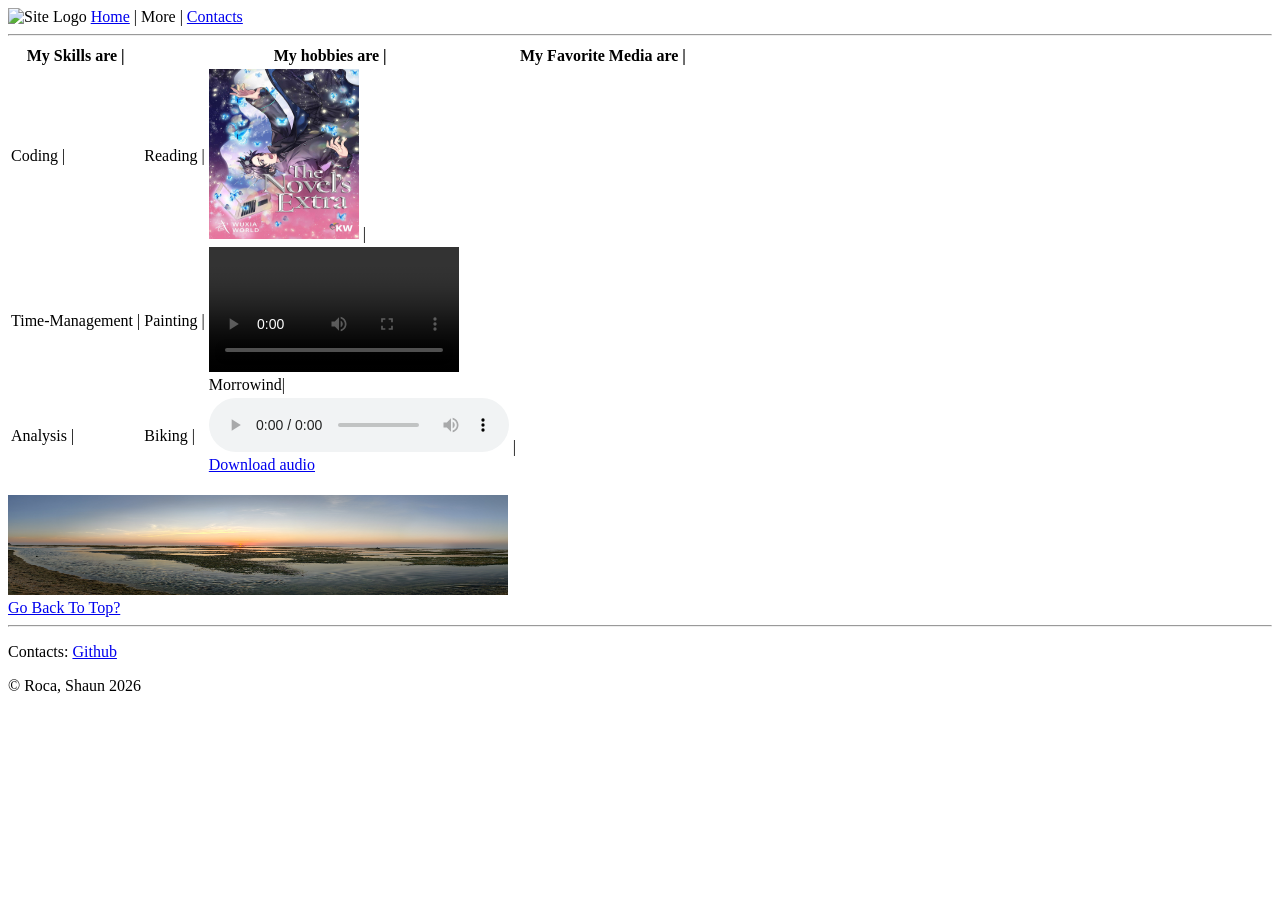
==== more.html @ 18b6b0e0 "Add files via upload" ====
<!DOCTYPE html>
<html>
    <head>
    <meta charset="UTF-8">
    <meta name="viewport" content="width=device-width, initial-scale=1.0">
    <title>Introduction HTML by Shaun Stephen O. Roca</title>
</head>
    <body>
        <header>
            <nav>
                <img src="https://upload.wikimedia.org/wikipedia/commons/0/0d/Abstergo.png?utm_source=commons.wikimedia.org&utm_campaign=index&utm_content=original" alt="Site Logo" width="50" height="50"/>
                <a href="index.html">Home</a> |
                <a id="top">More</a> |
                <a href="#down">Contacts</a>
            </nav>
            <hr>
        </header>

        <main>
            <table >
            <tr>
                <th>My Skills are |</th>
                <th colspan="2">My hobbies are |</th>
                <th>My Favorite Media are |</th>
            </tr>
                
            <tr>
                <td>Coding |</td>
                <td>Reading |</td>
                <td><img src="tne.jpg" alt="The Novel's Extra" width="150" height="170"/> |</td>
            </tr>

            <tr>
                <td>Time-Management |</td>
                <td>Painting |</td>
                <td><video controls width="250"><source src="mor.webm" type="video/webm">
                            <source src="mor.mp4" type="video/mp4">
                    </video> <br>Morrowind|
                </td>
            </tr>

            <tr>
                <td>Analysis |</td>
                <td>Biking |</td>
                <td><audio controls src="aty.m4a">
                    Your browser does not support the audio element
                    </audio> |<br>
                    <a href="aty.m4a">Download audio</a>
                </td>
            </tr>

        </table>
       <br>
        <img src="foot.jpg" alt="Beach panorama" width="500" height="100"/>
        </main>
    
        <a href="#top">Go Back To Top?</a>
        <hr>
        <footer>
            <p> <a id="down">Contacts</a>: 
            <a href="https://github.com/CGEMIYA?tab=repositories" target="_blank">Github</a>
            </p>
            <p>&copy; Roca, Shaun 2026</p>
        </footer>
    </body>



</html>
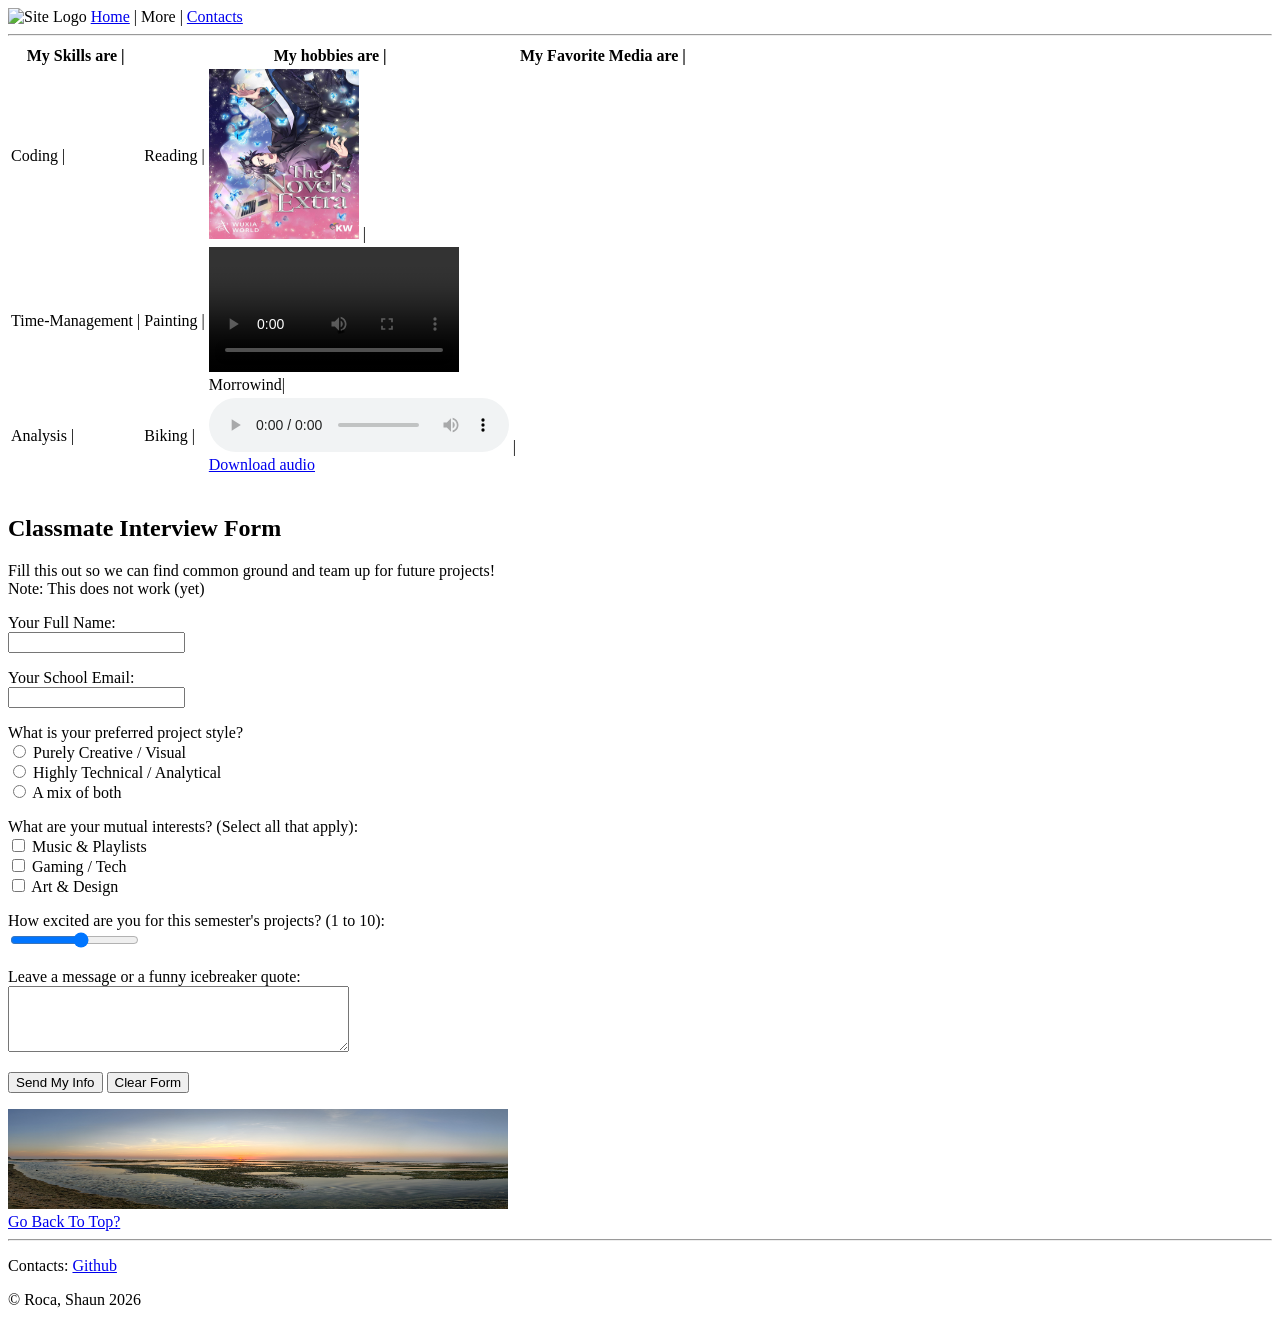
==== commit 85bdc69b: "Added forms, I forgot Added forms, I forgot, thankfully I remembered last minute." ====
--- a/more.html
+++ b/more.html
@@ -51,6 +51,72 @@
 
         </table>
        <br>
+
+       <section>
+            <h2>Classmate Interview Form</h2>
+            <p>Fill this out so we can find common ground and team up for future projects!
+                <br>
+                Note: This does not work (yet)
+            </p>
+
+            <form>
+                <!-- Input Type 1: Text -->
+                <p>
+                    <label for="student-name">Your Full Name:</label><br>
+                    <input type="text" id="student-name" name="studentName" required>
+                </p>
+
+                <!-- Input Type 2: Email -->
+                <p>
+                    <label for="student-email">Your School Email:</label><br>
+                    <input type="email" id="student-email" name="studentEmail" required>
+                </p>
+
+                <!-- Input Type 3: Radio Buttons -->
+                <p>
+                    <label>What is your preferred project style?</label><br>
+                    <input type="radio" id="style-creative" name="projectStyle" value="creative">
+                    <label for="style-creative">Purely Creative / Visual</label><br>
+                    
+                    <input type="radio" id="style-technical" name="projectStyle" value="technical">
+                    <label for="style-technical">Highly Technical / Analytical</label><br>
+                    
+                    <input type="radio" id="style-balanced" name="projectStyle" value="balanced">
+                    <label for="style-balanced">A mix of both</label>
+                </p>
+
+                <!-- Input Type 4: Checkboxes -->
+                <p>
+                    <label>What are your mutual interests? (Select all that apply):</label><br>
+                    <input type="checkbox" id="interest-music" name="interests" value="music">
+                    <label for="interest-music">Music & Playlists</label><br>
+                    
+                    <input type="checkbox" id="interest-gaming" name="interests" value="gaming">
+                    <label for="interest-gaming">Gaming / Tech</label><br>
+                    
+                    <input type="checkbox" id="interest-art" name="interests" value="art">
+                    <label for="interest-art">Art & Design</label>
+                </p>
+
+                <!-- Input Type 5: Range scale of 1-10 -->
+                <p>
+                    <label for="energy-level">How excited are you for this semester's projects? (1 to 10):</label><br>
+                    <input type="range" id="energy-level" name="energyLevel" min="1" max="10">
+                </p>
+
+                <!-- Input Type 6: Textarea -->
+                <p>
+                    <label for="message">Leave a message or a funny icebreaker quote:</label><br>
+                    <textarea id="message" name="userMessage" rows="4" cols="40"></textarea>
+                </p>
+
+                <!-- Submit Button -->
+                <p>
+                    <input type="submit" value="Send My Info">
+                    <input type="reset" value="Clear Form">
+                </p>
+            </form>
+        </section>
         <img src="foot.jpg" alt="Beach panorama" width="500" height="100"/>
         </main>
     
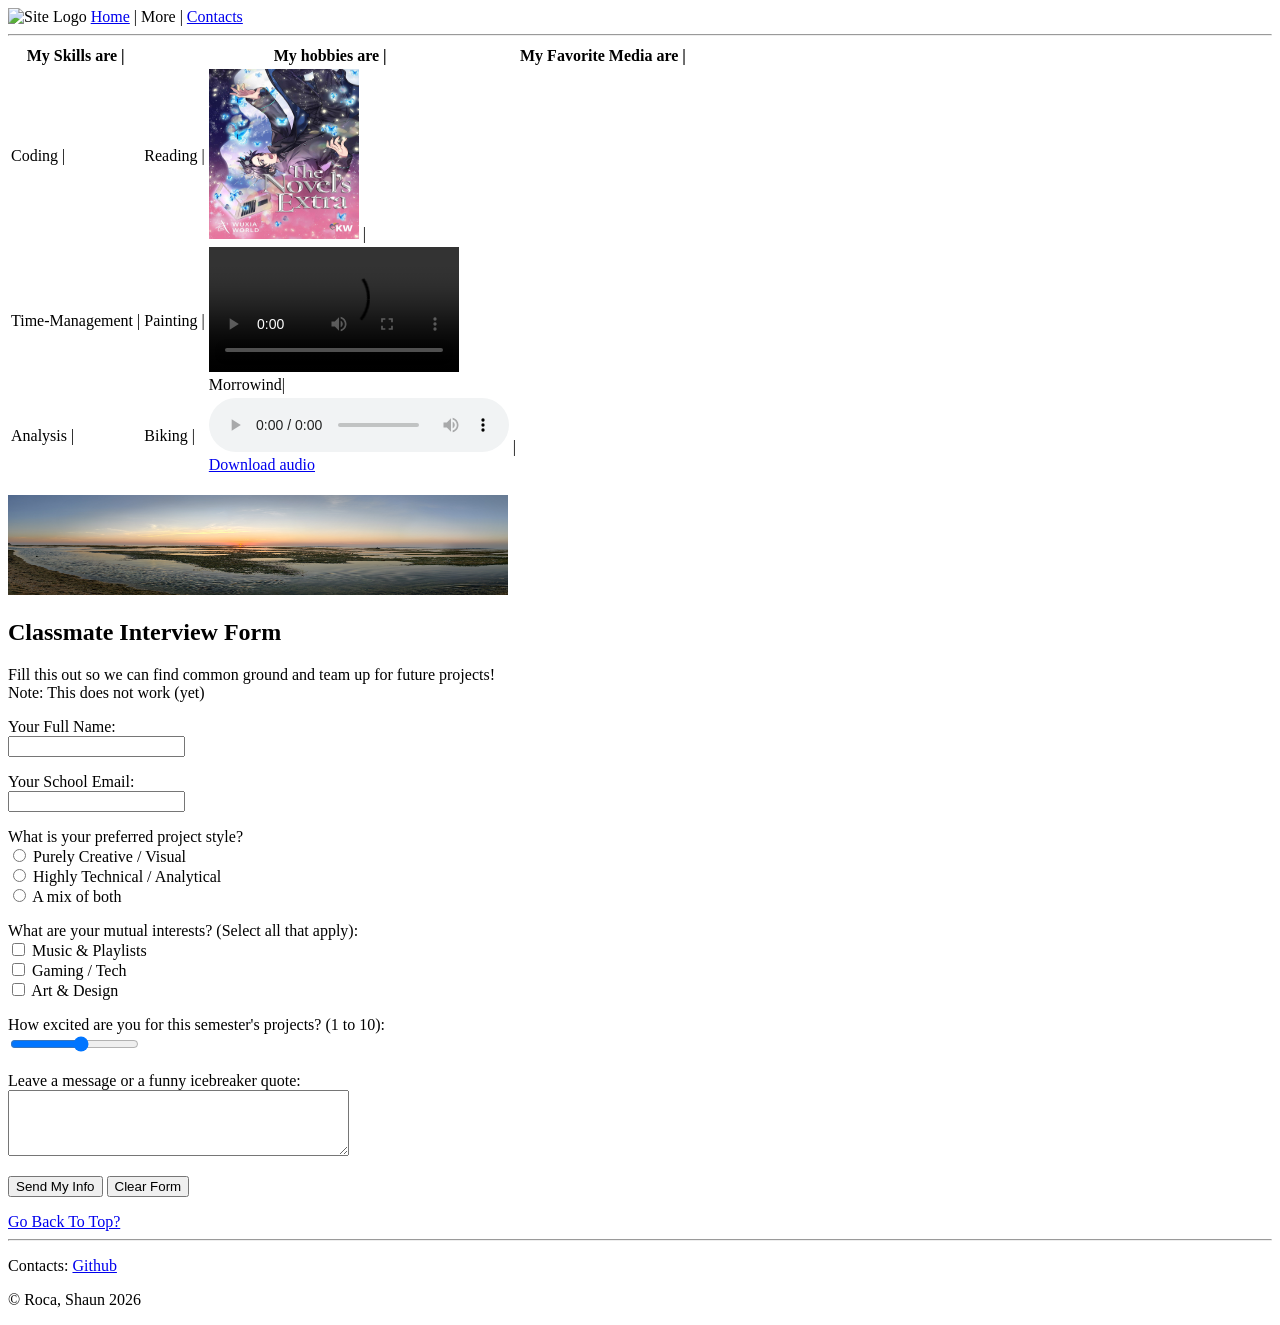
==== commit aa90fb28: "Add files via upload" ====
--- a/more.html
+++ b/more.html
@@ -52,7 +52,11 @@
         </table>
        <br>
 
-       <section>
+       
+        <img src="foot.jpg" alt="Beach panorama" width="500" height="100"/>
+        </main>
+
+        <section>
             <h2>Classmate Interview Form</h2>
             <p>Fill this out so we can find common ground and team up for future projects!
                 <br>
@@ -117,8 +121,6 @@
                 </p>
             </form>
         </section>
-        <img src="foot.jpg" alt="Beach panorama" width="500" height="100"/>
-        </main>
     
         <a href="#top">Go Back To Top?</a>
         <hr>
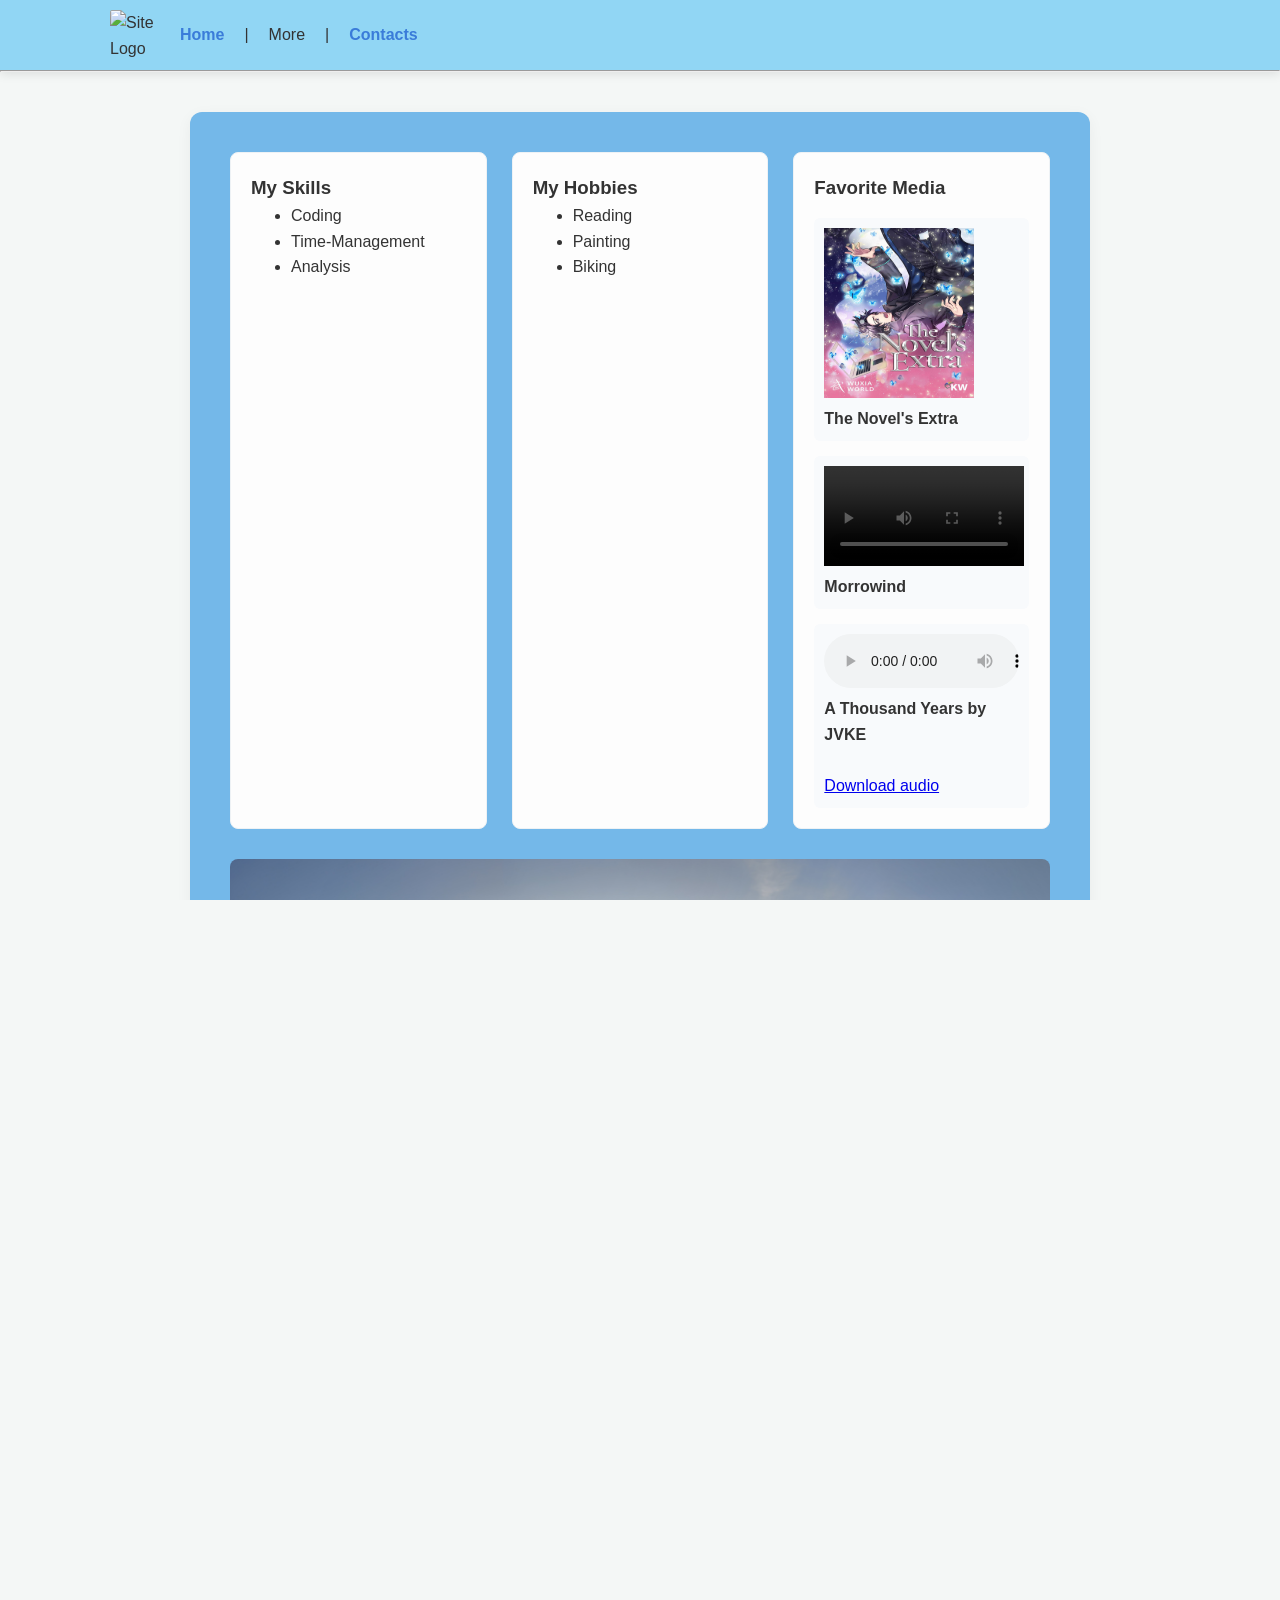
==== commit 7c0e048d: "New upload with css" ====
--- a/more.html
+++ b/more.html
@@ -3,62 +3,73 @@
     <head>
     <meta charset="UTF-8">
     <meta name="viewport" content="width=device-width, initial-scale=1.0">
+    <link rel="stylesheet" type="text/css" media="all" href="styles.css">
     <title>Introduction HTML by Shaun Stephen O. Roca</title>
 </head>
+    
     <body>
         <header>
             <nav>
-                <img src="https://upload.wikimedia.org/wikipedia/commons/0/0d/Abstergo.png?utm_source=commons.wikimedia.org&utm_campaign=index&utm_content=original" alt="Site Logo" width="50" height="50"/>
+                <img src="https://upload.wikimedia.org/wikipedia/commons/0/0d/Abstergo.png?utm_source=commons.wikimedia.org&utm_campaign=index&utm_content=original" alt="Site Logo" width="50" height="50">
                 <a href="index.html">Home</a> |
-                <a id="top">More</a> |
+                <p>More</p> |
                 <a href="#down">Contacts</a>
             </nav>
             <hr>
         </header>
 
         <main>
-            <table >
-            <tr>
-                <th>My Skills are |</th>
-                <th colspan="2">My hobbies are |</th>
-                <th>My Favorite Media are |</th>
-            </tr>
+
+            <div class="showcase-grid">
+            <div class="grid-card">
+                <h3>My Skills</h3>
+                <ul>
+                    <li>Coding</li>
+                    <li>Time-Management</li>
+                    <li>Analysis</li>
+                </ul>
+            </div>
+
+            <div class="grid-card">
+                <h3>My Hobbies</h3>
+                <ul>
+                    <li>Reading</li>
+                    <li>Painting</li>
+                    <li>Biking</li>
+                </ul>
+            </div>
+
+            <div class="grid-card">
+                <h3>Favorite Media</h3>
                 
-            <tr>
-                <td>Coding |</td>
-                <td>Reading |</td>
-                <td><img src="tne.jpg" alt="The Novel's Extra" width="150" height="170"/> |</td>
-            </tr>
+                <div class="media-item">
+                    <img src="tne.jpg" alt="The Novel's Extra" width="150" height="170"/>
+                    <p><strong>The Novel's Extra</strong></p>
+                </div>
 
-            <tr>
-                <td>Time-Management |</td>
-                <td>Painting |</td>
-                <td><video controls width="250"><source src="mor.webm" type="video/webm">
-                            <source src="mor.mp4" type="video/mp4">
-                    </video> <br>Morrowind|
-                </td>
-            </tr>
+                <div class="media-item">
+                    <video controls width="200">
+                        <source src="mor.webm" type="video/webm">
+                        <source src="mor.mp4" type="video/mp4">
+                    </video>
+                    <p><strong>Morrowind</strong></p>
+                </div>
 
-            <tr>
-                <td>Analysis |</td>
-                <td>Biking |</td>
-                <td><audio controls src="aty.m4a">
-                    Your browser does not support the audio element
-                    </audio> |<br>
+                <div class="media-item">
+                    <audio controls src="aty.m4a" style="width:100%"></audio>
+                    <p><strong>A Thousand Years by JVKE</strong></p>
+                    <br>
                     <a href="aty.m4a">Download audio</a>
-                </td>
-            </tr>
-
-        </table>
-       <br>
-
+                </div>
+            </div>
+        </div>
        
-        <img src="foot.jpg" alt="Beach panorama" width="500" height="100"/>
+        <img src="foot.jpg" alt="Beach panorama" class="banner-img"/>
         </main>
 
         <section>
             <h2>Classmate Interview Form</h2>
-            <p>Fill this out so we can find common ground and team up for future projects!
+            <p style="color:#718096; margin-bottom: 20px;"> Fill this out so we can find common ground and team up for future projects!
                 <br>
                 Note: This does not work (yet)
             </p>
@@ -66,13 +77,13 @@
             <form>
                 <!-- Input Type 1: Text -->
                 <p>
-                    <label for="student-name">Your Full Name:</label><br>
+                    <label for="student-name">Your Full Name:</label>
                     <input type="text" id="student-name" name="studentName" required>
                 </p>
 
                 <!-- Input Type 2: Email -->
                 <p>
-                    <label for="student-email">Your School Email:</label><br>
+                    <label for="student-email">Your School Email:</label>
                     <input type="email" id="student-email" name="studentEmail" required>
                 </p>
 
@@ -111,27 +122,25 @@
                 <!-- Input Type 6: Textarea -->
                 <p>
                     <label for="message">Leave a message or a funny icebreaker quote:</label><br>
-                    <textarea id="message" name="userMessage" rows="4" cols="40"></textarea>
+                    <textarea id="message" name="userMessage" rows="4" cols="40" placeholder="Type something cool..."></textarea>
                 </p>
 
                 <!-- Submit Button -->
-                <p>
+                <div class="btn-container">
                     <input type="submit" value="Send My Info">
                     <input type="reset" value="Clear Form">
-                </p>
+                </div>
             </form>
         </section>
     
-        <a href="#top">Go Back To Top?</a>
+        
+         <a href="#top" class="back-top">Go Back To Top?</a>
         <hr>
         <footer>
-            <p> <a id="down">Contacts</a>: 
+            <p id="down">Contacts:
             <a href="https://github.com/CGEMIYA?tab=repositories" target="_blank">Github</a>
-            </p>
-            <p>&copy; Roca, Shaun 2026</p>
+            <a href="https://web.facebook.com/shaun.stephen.ocampo.roca" target="_blank">, Facebook</a>
+            <p id="copy">&copy; Roca, Shaun 2026</p>
         </footer>
     </body>
-
-
-
 </html>
--- a/styles.css
+++ b/styles.css
@@ -0,0 +1,216 @@
+/* --- Global Resets & Typography --- */
+* {
+    box-sizing: border-box;
+    margin: 0;
+    padding: 10;
+}
+
+body {
+    font-family: 'Segoe UI', Tahoma, Geneva, Verdana, sans-serif;
+    line-height: 1.6;
+    color: #333;
+    background-color: #f4f7f6;
+    padding-bottom: 60px;
+}
+
+body, html {
+        margin:0;
+        padding:10;
+        height: 100%;
+        overflow: auto ;
+        scroll-behavior: smooth;
+    }
+
+/*Main struct elems*/
+/* --- Main Structure Elements --- */
+main, section {
+    max-width: 900px;
+    margin: 40px auto;
+    background: #74b8e9;
+    padding: 40px;
+    border-radius: 12px;
+    box-shadow: 0 4px 15px rgba(0,0,0,0.05);
+}
+
+h1 {
+    text-align: center;
+    color: #1a4a8e;
+    margin: 40px auto 20px auto;
+    font-weight: 900;
+}
+
+
+/*GRID*/
+
+/* --- Grid Displays --- */
+.showcase-grid {
+    display: grid;
+    grid-template-columns: repeat(auto-fit, minmax(250px, 1fr));
+    gap: 25px;
+    margin-bottom: 30px;
+}
+
+.grid-card {
+    background: #fdfdfd;
+    border: 1px solid #eef2f5;
+    padding: 20px;
+    border-radius: 8px;
+}
+
+.media-item {
+    margin-top: 15px;
+    background: #f8fafc;
+    padding: 10px;
+    border-radius: 6px;
+}
+
+.banner-img {
+    width: 100%;
+    height: auto;
+    border-radius: 8px;
+}
+
+/* --- Index Page "About Me" Card --- */
+#about {
+    font-family: 'Courier New', Courier, monospace;
+    text-align: center;
+    background: #eef5fc;
+    border-left: 5px solid #3a7cd9;
+    padding: 20px;
+    border-radius: 4px;
+    font-size: 1rem;
+    color: #2c3e50;
+}
+
+
+/* Style the video: 100% width and height to cover the entire window */
+#bgvid {
+    position: fixed;       /* Stays in place even when scrolling */
+    top: 0%;           /* Start from middle vertically */
+    left: 0%;           /* Start from left horizontally */
+    min-width: 100%;       /* Ensure it covers the width */
+    min-height: 100%;      /* Ensure it covers the height */
+    width: auto;           /* Maintain aspect ratio */
+    height: auto;          /* Maintain aspect ratio */
+    z-index: -1;           /* Keep it behind other content */
+    object-fit: cover;     /* Crop to fill without distortion */
+    background: rgb(58, 124, 217);     /* Fallback background color */
+    transform: translate(-35%, -50%);
+    opacity: 0.90; /* Keeps text readable over the video */
+}
+
+
+/* --- Navigation Header --- */
+header {
+    background: rgba(140, 212, 244, 0.95);
+    /*-- backdrop-filter: blur(5px);*/
+    box-shadow: 0 2px 10px rgba(0,0,0,0.1);
+    position: sticky;
+    top: 0;
+    z-index: 100;
+}
+
+nav {
+    max-width: 1100px;
+    margin: auto;
+    padding: 10px 20px;
+    display: flex;
+    align-items: center;
+    gap: 20px;
+}
+
+nav img {
+    border-radius: 2px;
+}
+
+nav a {
+    text-decoration: none;
+    color: #3a7cd9;
+    font-weight: 600;
+    transition: color 0.2s ease;
+    font-weight: bold
+}
+
+nav a:hover {
+    color: #1a4a8e;
+}
+
+/* --- Index Page "About Me" Card --- */
+#about {
+    font-family: 'Courier New', Courier, monospace;
+    text-align: center;
+    background: #eef5fc;
+    border-left: 5px solid #3a7cd9;
+    padding: 20px;
+    border-radius: 4px;
+    font-size:10;
+    color: #2c3e50;
+}
+
+/*Buttons*/
+.btn-container{
+    display: flex;
+    gap: 15px;
+}
+
+input[type="submit"], input[type="reset"] {
+    padding: 12px 24px;
+    font-size: 1rem;
+    font-weight: 600;
+    border-radius: 6px;
+    cursor: pointer;
+    transition: all 0.2s;
+    border: none;
+}
+
+input[type="submit"] {
+    background: #3a7cd9;
+    color: white;
+}
+
+input[type="submit"]:hover {
+    background: #1a4a8e;
+}
+
+input[type="reset"] {
+    background: #e2e8f0;
+    color: #475569;
+}
+
+input[type="reset"]:hover {
+    background: #cbd5e1;
+}
+
+/* --- Footer & Helpers --- */
+.back-top {
+    display:block;
+    text-align: center;
+    margin: 30px auto;
+    color: #ffffff;
+    text-decoration: none;
+    font-weight: 500;
+    background-color: #475569;
+    width: 20%;
+    height:5%;
+}
+
+.back-top:hover {
+    text-decoration: underline;
+}
+
+footer {
+    text-align: center;
+    padding: 30px;
+    background: #1e293b;
+    color: #94a3b8;
+    margin-top: 60px;
+}
+
+footer a {
+    color: #3a7cd9;
+    text-decoration: none;
+}
+
+footer a:hover {
+    text-decoration: underline;
+}
